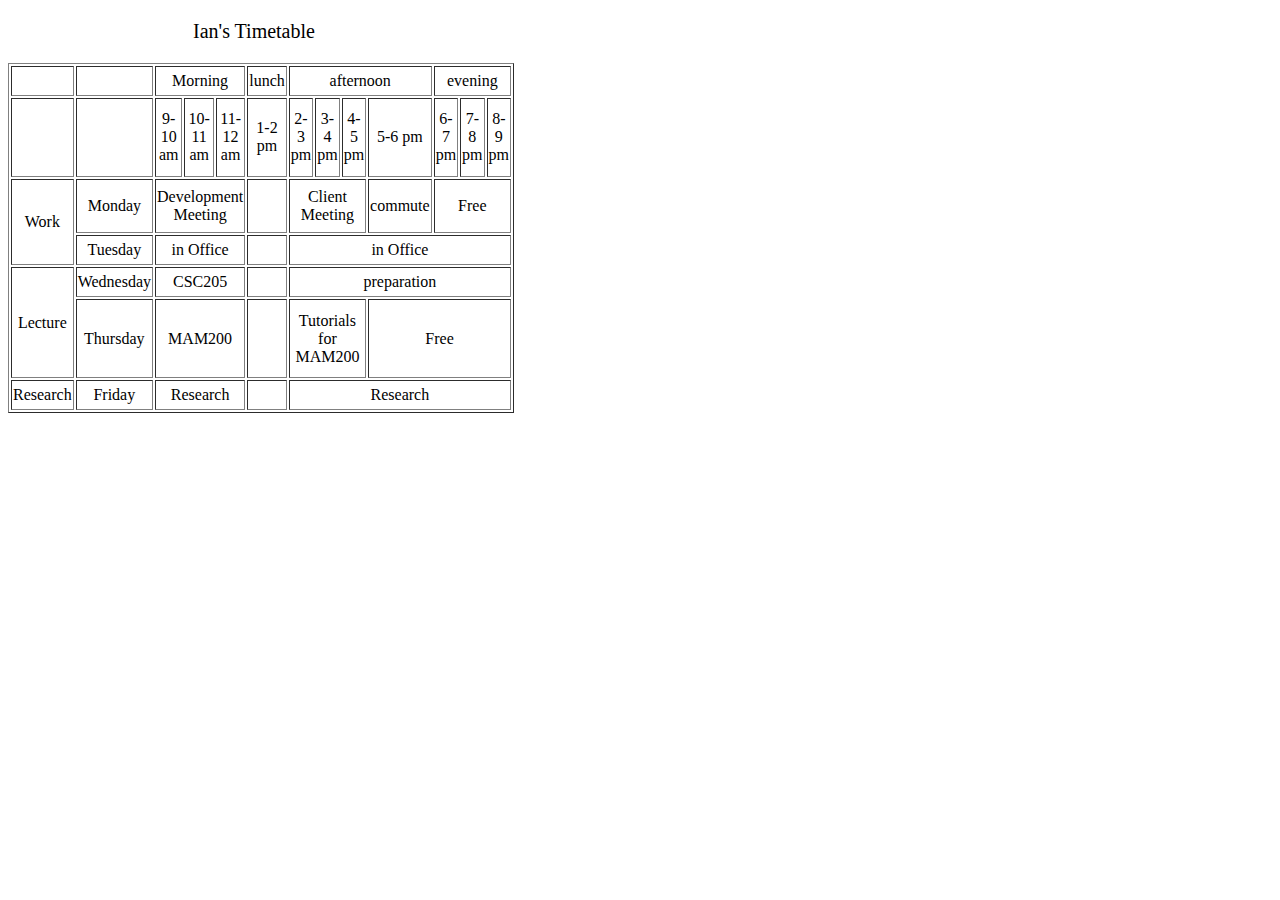
==== 17.03.2024/task5/index.html @ 7fa9e18b "done" ====
<!DOCTYPE html>
<html lang="en">
<head>
    <meta charset="UTF-8">
    <meta name="viewport" content="width=device-width, initial-scale=1.0">
    <link rel="stylesheet" href="style.css">
    <title>Document</title>
</head>
<body>
    <p>Ian's Timetable</p>
    <table border="1px">
        <tr>
            <td></td>
            <td></td>
            <td colspan="3">Morning</td>
            <td>lunch</td>
            <td colspan="4">afternoon</td>
            <td colspan="3">evening</td>
        </tr>
        <tr>
            <td></td>
            <td></td>
            <td>9-10 am</td>
            <td>10-11 am</td>
            <td>11-12 am</td>
            <td>1-2 pm</td>
            <td>2-3 pm</td>
            <td>3-4 pm</td>
            <td>4-5 pm</td>
            <td>5-6 pm</td>
            <td>6-7 pm</td>
            <td>7-8 pm</td>
            <td>8-9 pm</td>
        </tr>
        <tr>
            <td rowspan="2">Work</td>
            <td>Monday</td>
            <td colspan="3">Development Meeting</td>
            <td></td>
            <td colspan="3">Client Meeting</td>
            <td>commute</td>
            <td colspan="3">Free</td>
        </tr>
        <tr>
            <td>Tuesday</td>
            <td colspan="3">in Office</td>
            <td></td>
            <td colspan="7">in Office</td>
        </tr>
        <tr>
            <td rowspan="2">Lecture</td>
            <td>Wednesday</td>
            <td colspan="3">CSC205</td>
            <td></td>
            <td colspan="7">preparation</td>
        </tr>
        <tr>
            <td>Thursday</td>
            <td colspan="3">MAM200</td>
            <td></td>
            <td colspan="3">Tutorials for MAM200</td>
            <td colspan="4">Free</td>
        </tr>
        <tr>
            <td>Research</td>
            <td>Friday</td>
            <td colspan="3">Research</td>
            <td></td>
            <td colspan="7">Research</td>
        </tr>
    </table>
</body>
</html>
---- 17.03.2024/task5/style.css ----
p{
    font-size: 20px;
    margin-left: 185px;
}

table{
    width: 500px;
    height: 350px;
}

td{
    text-align: center;
}
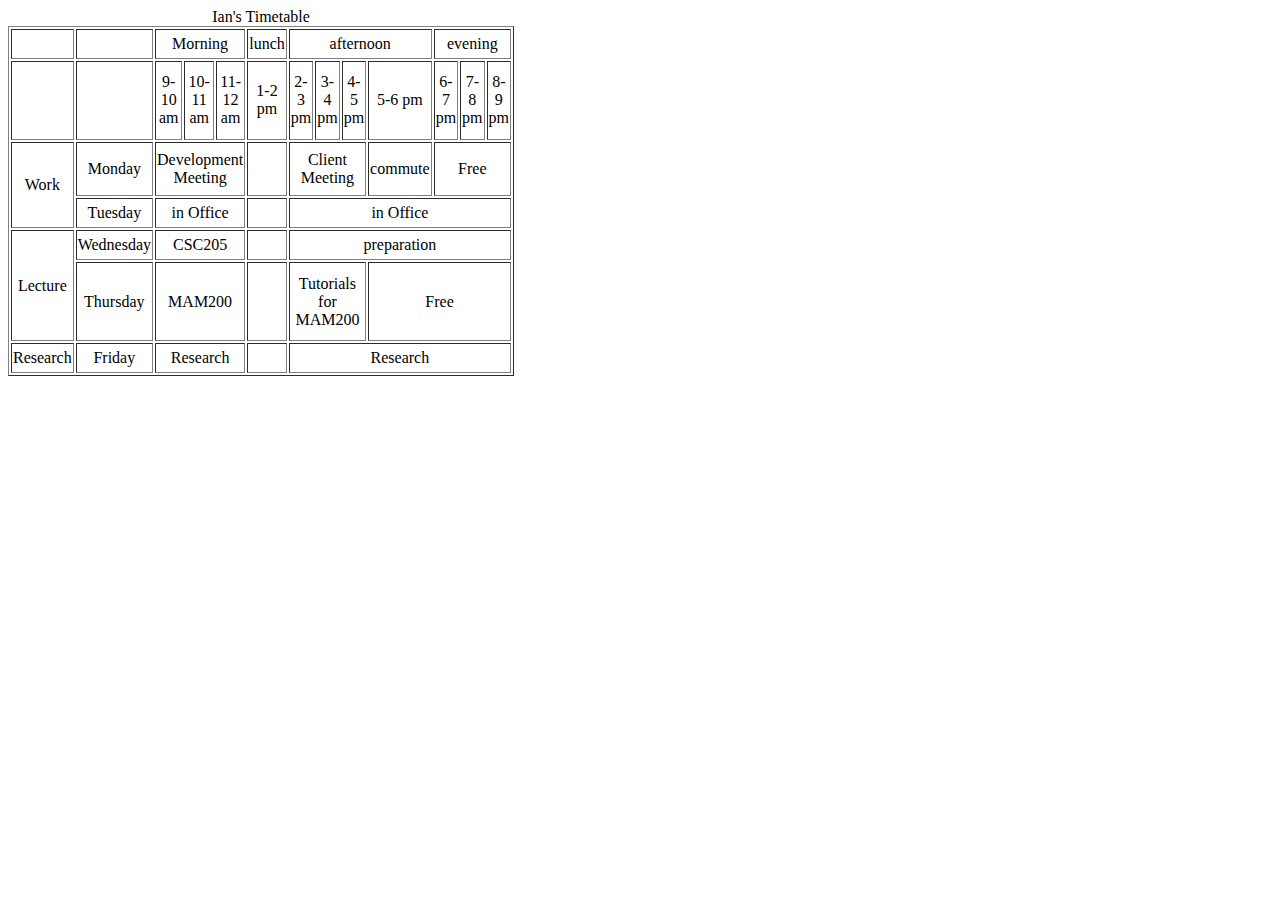
==== commit 591de974: "Update index.html" ====
--- a/17.03.2024/task5/index.html
+++ b/17.03.2024/task5/index.html
@@ -7,8 +7,8 @@
     <title>Document</title>
 </head>
 <body>
-    <p>Ian's Timetable</p>
     <table border="1px">
+        <caption>Ian's Timetable</caption>
         <tr>
             <td></td>
             <td></td>
